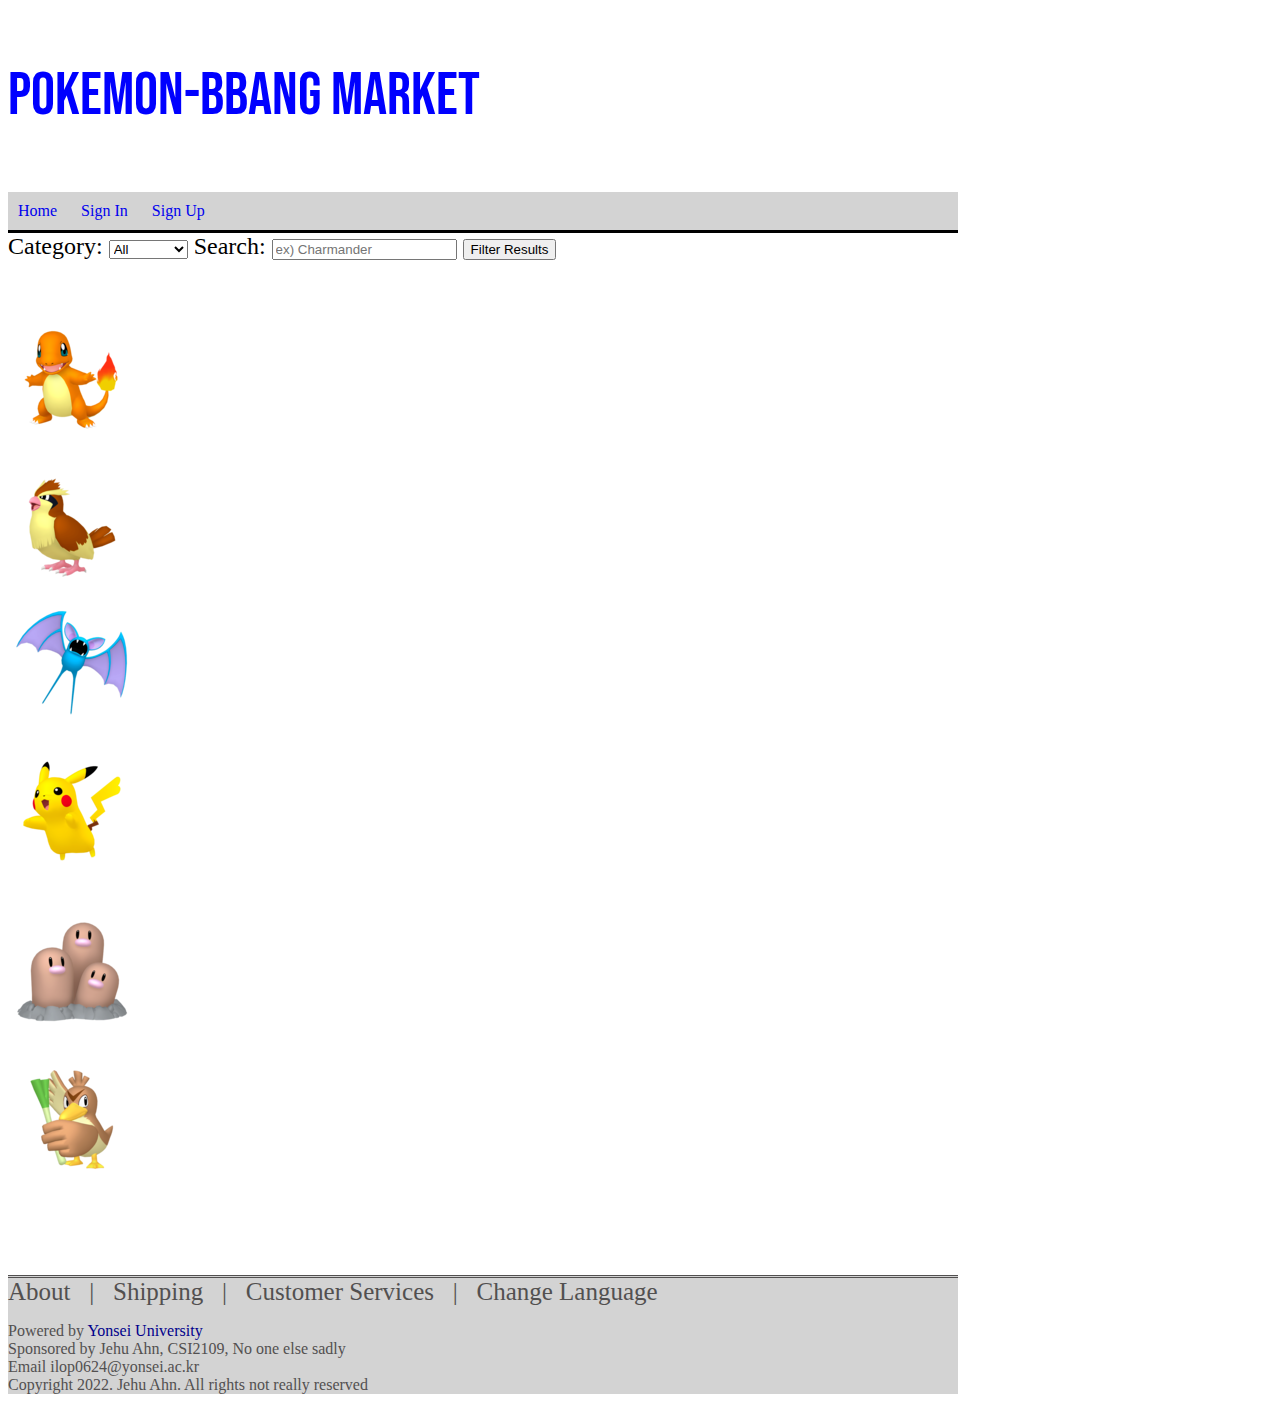
==== LAB5/index.html @ 6836ae4b "LAB5" ====
<!DOCTYPE html>
<html lang="en">
<head>
    <meta charset="UTF-8">
    <link rel="stylesheet" type="text/css" href="main.css">
    <link rel="preconnect" href="https://fonts.googleapis.com">
    <link rel="preconnect" href="https://fonts.gstatic.com" crossorigin>
    <link href="https://fonts.googleapis.com/css2?family=Bebas+Neue&display=swap" rel="stylesheet">
</head>
<body>
    <article>
        <header>
            <p class="headr">Pokemon-BBang Market</p>
            <nav>
                <ul>
                    <li> <a href="index.html">Home</a></li>
                    <li> <a href="login.html">Sign In</a></li>
                    <li> <a href="signup.html">Sign Up</a></li>
                </ul>
            </nav>
        </header>
    </article>
    <aside class = "itemFinder"> 
        <label for="category">Category: </label>
        <select id="category">
            <option selected>All</option>
            <option>Common</option>
            <option>Rare</option>
            <option>Ultra-rare</option>
        </select>
        <label for="searchTerm">Search: </label>
        <input id="searchTerm" placeholder="ex) Charmander">
        <button id="searchResult">Filter Results</button><br><br>
    </aside>
    <main id="mainPart" class="main_div">
    </main>
    <footer>
        <nav>
            About &nbsp; | &nbsp; Shipping &nbsp; | &nbsp; Customer Services &nbsp; | &nbsp; Change Language
        </nav>
        <p>
            Powered by <span id="yonsei"> Yonsei University</span><br>
            Sponsored by Jehu Ahn, CSI2109, No one else sadly<br>
            Email ilop0624@yonsei.ac.kr<br>
            Copyright 2022. Jehu Ahn. All rights not really reserved
        </p>
    </footer>
    <script type="text/javascript" src="main.js"></script>
</body>
</html>
---- LAB5/main.css ----
/* CSS stylesheet for login.html & signup.html */
.goButt {
    background-color: lightgreen;
    text-align: center;
    padding: 10px;
    width: 75px;
}

.nahButt {
    background-color: lightcoral;
    text-align: center;
    padding: 10px;
    width: 75px;
}

/* CSS stylesheet (mostly) for index.html */

header{
    width: 950px;
    border-bottom-style: solid;
}

@keyframes headMove{
    from {margin-left: 80%;
        width: 300%};
    to {margin-left: 0%;
        width: 100%;}
}

.headr{
    color: blue;
    font-family: 'Bebas Neue', cursive;
    font-size: 60px;
    animation-duration: 2s;
    animation-name: headMove;
    animation-timing-function: linear;
}

ul{
    list-style-type: none;
}

header ul{
    width: 950px;
    margin: 0;
    padding: 10px 0;
    background-color: lightgray;
    text-align: left ;
}

header ul li{
    display: inline;
}

header ul li a{
    padding: 10px 10px;
    transition: background-color 0.5s;
    text-decoration: none;
}

header ul li a:hover{
   background-color: lightpink; 
}

main{
    width: 950px;
}

main ul li{
    display: inline-block;
    margin: 20px;
    padding: 0;
    border-style: solid;
}

main ul li p{
    font-size: 13px;
}

.spinPdt{
    transition: transform 0.5s;
}

.spinPdt:hover{
    transform: rotate(360deg);
}

.bigPdt{
    transition: transform 2s;
}

.bigPdt:hover{
    transform: translateY(34px) scaleY(1.27);
}

aside{
    display: block;
    font-size: 1.5em;
}

footer{
    width: 950px;
    bottom: 0px;
    margin-top: 100px;
    border-top-style: double;
    color: rgb(82, 80, 80);
    background-color: lightgray;
}

footer nav{
    font-size: 25px;
}

#yonsei{
    color: darkblue
}
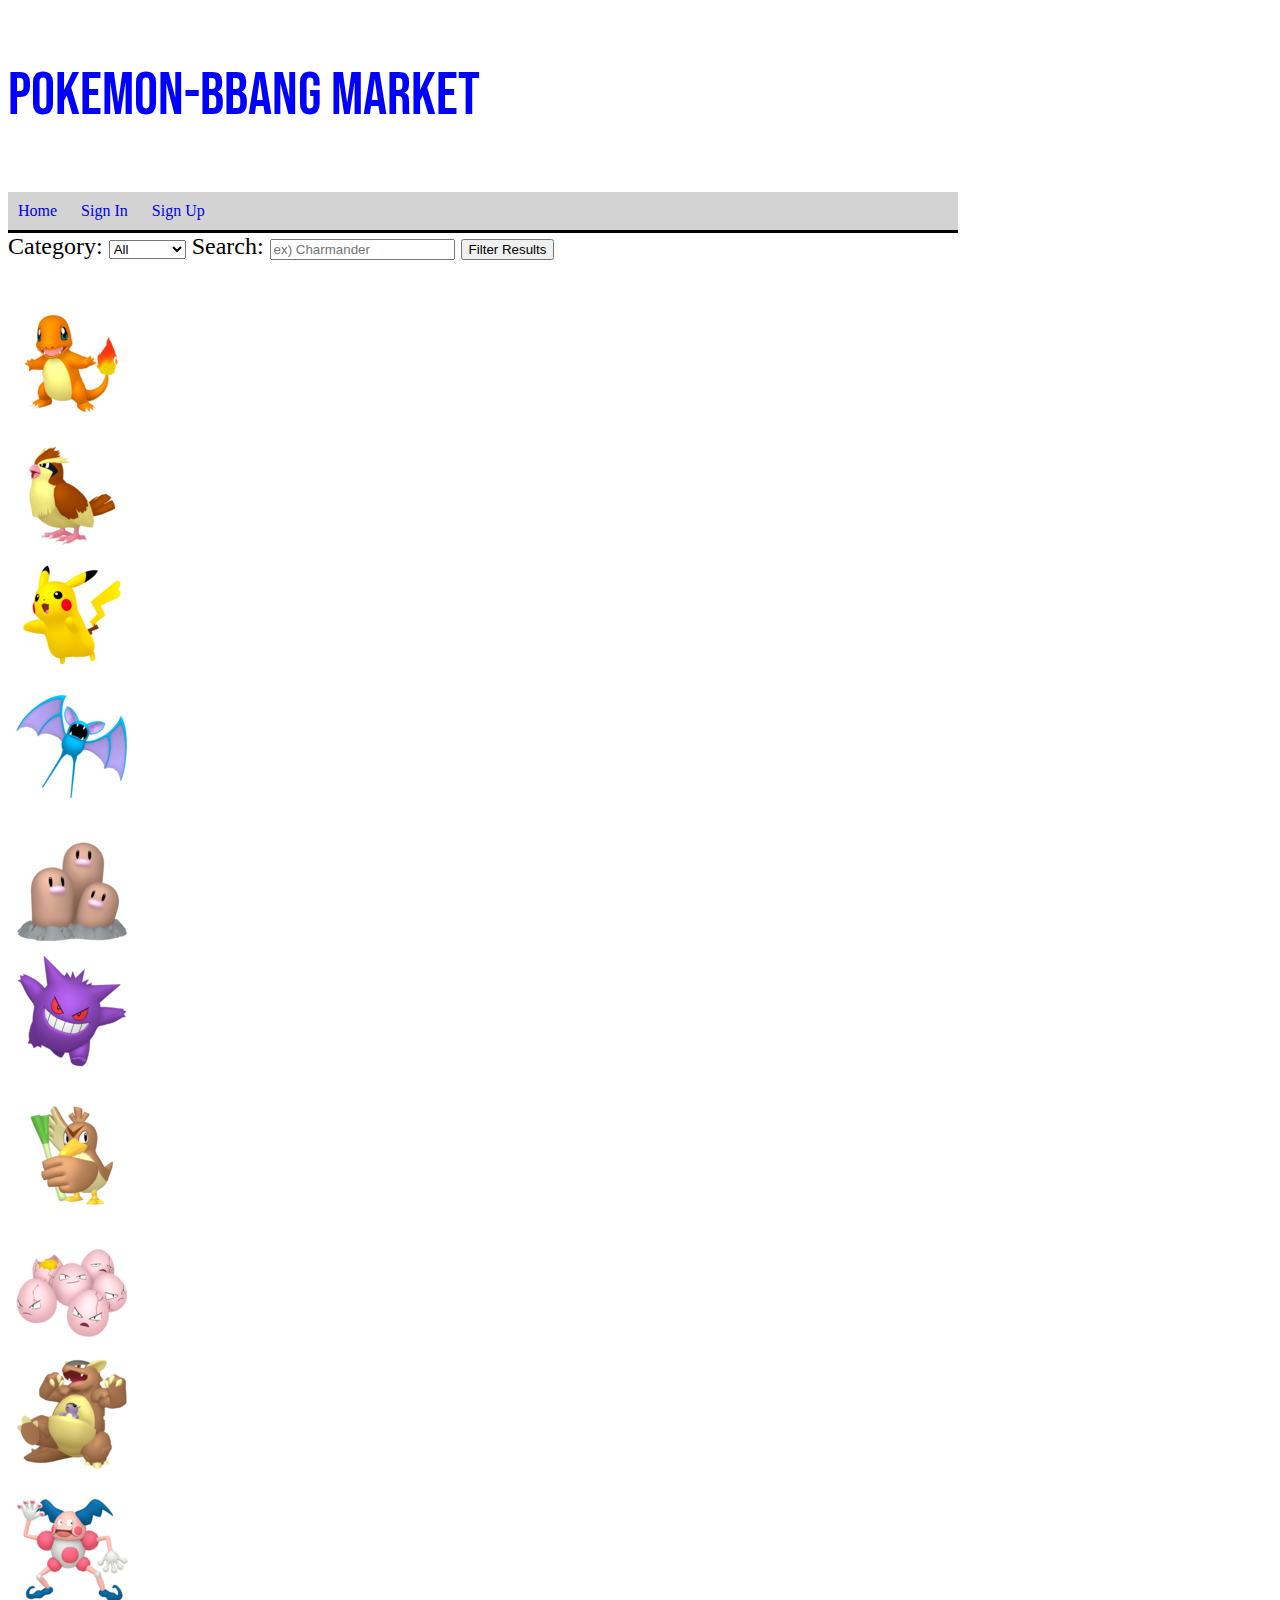
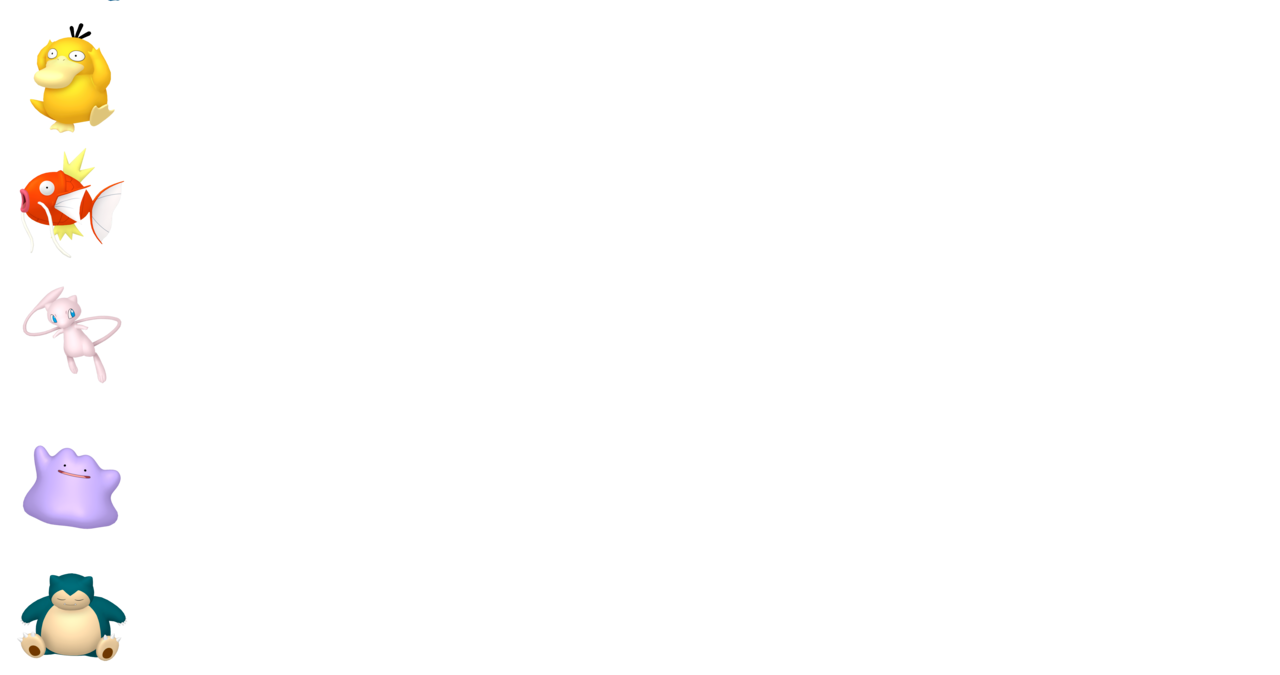
==== commit 9c4fd9d5: "LABfive" ====
--- a/LAB5/index.html
+++ b/LAB5/index.html
@@ -8,43 +8,32 @@
     <link href="https://fonts.googleapis.com/css2?family=Bebas+Neue&display=swap" rel="stylesheet">
 </head>
 <body>
-    <article>
-        <header>
-            <p class="headr">Pokemon-BBang Market</p>
-            <nav>
-                <ul>
-                    <li> <a href="index.html">Home</a></li>
-                    <li> <a href="login.html">Sign In</a></li>
-                    <li> <a href="signup.html">Sign Up</a></li>
-                </ul>
-            </nav>
-        </header>
-    </article>
-    <aside class = "itemFinder"> 
-        <label for="category">Category: </label>
-        <select id="category">
-            <option selected>All</option>
-            <option>Common</option>
-            <option>Rare</option>
-            <option>Ultra-rare</option>
-        </select>
-        <label for="searchTerm">Search: </label>
-        <input id="searchTerm" placeholder="ex) Charmander">
-        <button id="searchResult">Filter Results</button><br><br>
+    <header>
+        <p class="headr">Pokemon-BBang Market</p>
+        <nav>
+            <ul>
+                <li> <a href="index.html">Home</a></li>
+                <li> <a href="login.html">Sign In</a></li>
+                <li> <a href="signup.html">Sign Up</a></li>
+            </ul>
+        </nav>
+    </header>
+    <aside class = "itemFinder">
+        <form>
+            <label for="categoryChoose">Category: </label>
+            <select id="categoryChoose">
+                <option selected>All</option>
+                <option>common</option>
+                <option>rare</option>
+                <option>ultra-rare</option>
+            </select>
+            <label for="searchTermChoose">Search: </label>
+            <input id="searchTermChoose" placeholder="ex) Charmander">
+            <button id="searchResult">Filter Results</button><br><br>
+        </form>
     </aside>
     <main id="mainPart" class="main_div">
     </main>
-    <footer>
-        <nav>
-            About &nbsp; | &nbsp; Shipping &nbsp; | &nbsp; Customer Services &nbsp; | &nbsp; Change Language
-        </nav>
-        <p>
-            Powered by <span id="yonsei"> Yonsei University</span><br>
-            Sponsored by Jehu Ahn, CSI2109, No one else sadly<br>
-            Email ilop0624@yonsei.ac.kr<br>
-            Copyright 2022. Jehu Ahn. All rights not really reserved
-        </p>
-    </footer>
     <script type="text/javascript" src="main.js"></script>
 </body>
 </html>--- a/LAB5/main.css
+++ b/LAB5/main.css
@@ -18,13 +18,6 @@
 header{
     width: 950px;
     border-bottom-style: solid;
-}
-
-@keyframes headMove{
-    from {margin-left: 80%;
-        width: 300%};
-    to {margin-left: 0%;
-        width: 100%;}
 }
 
 .headr{
@@ -113,4 +106,8 @@
 
 #yonsei{
     color: darkblue
+}
+
+.displayedItem{
+    
 }